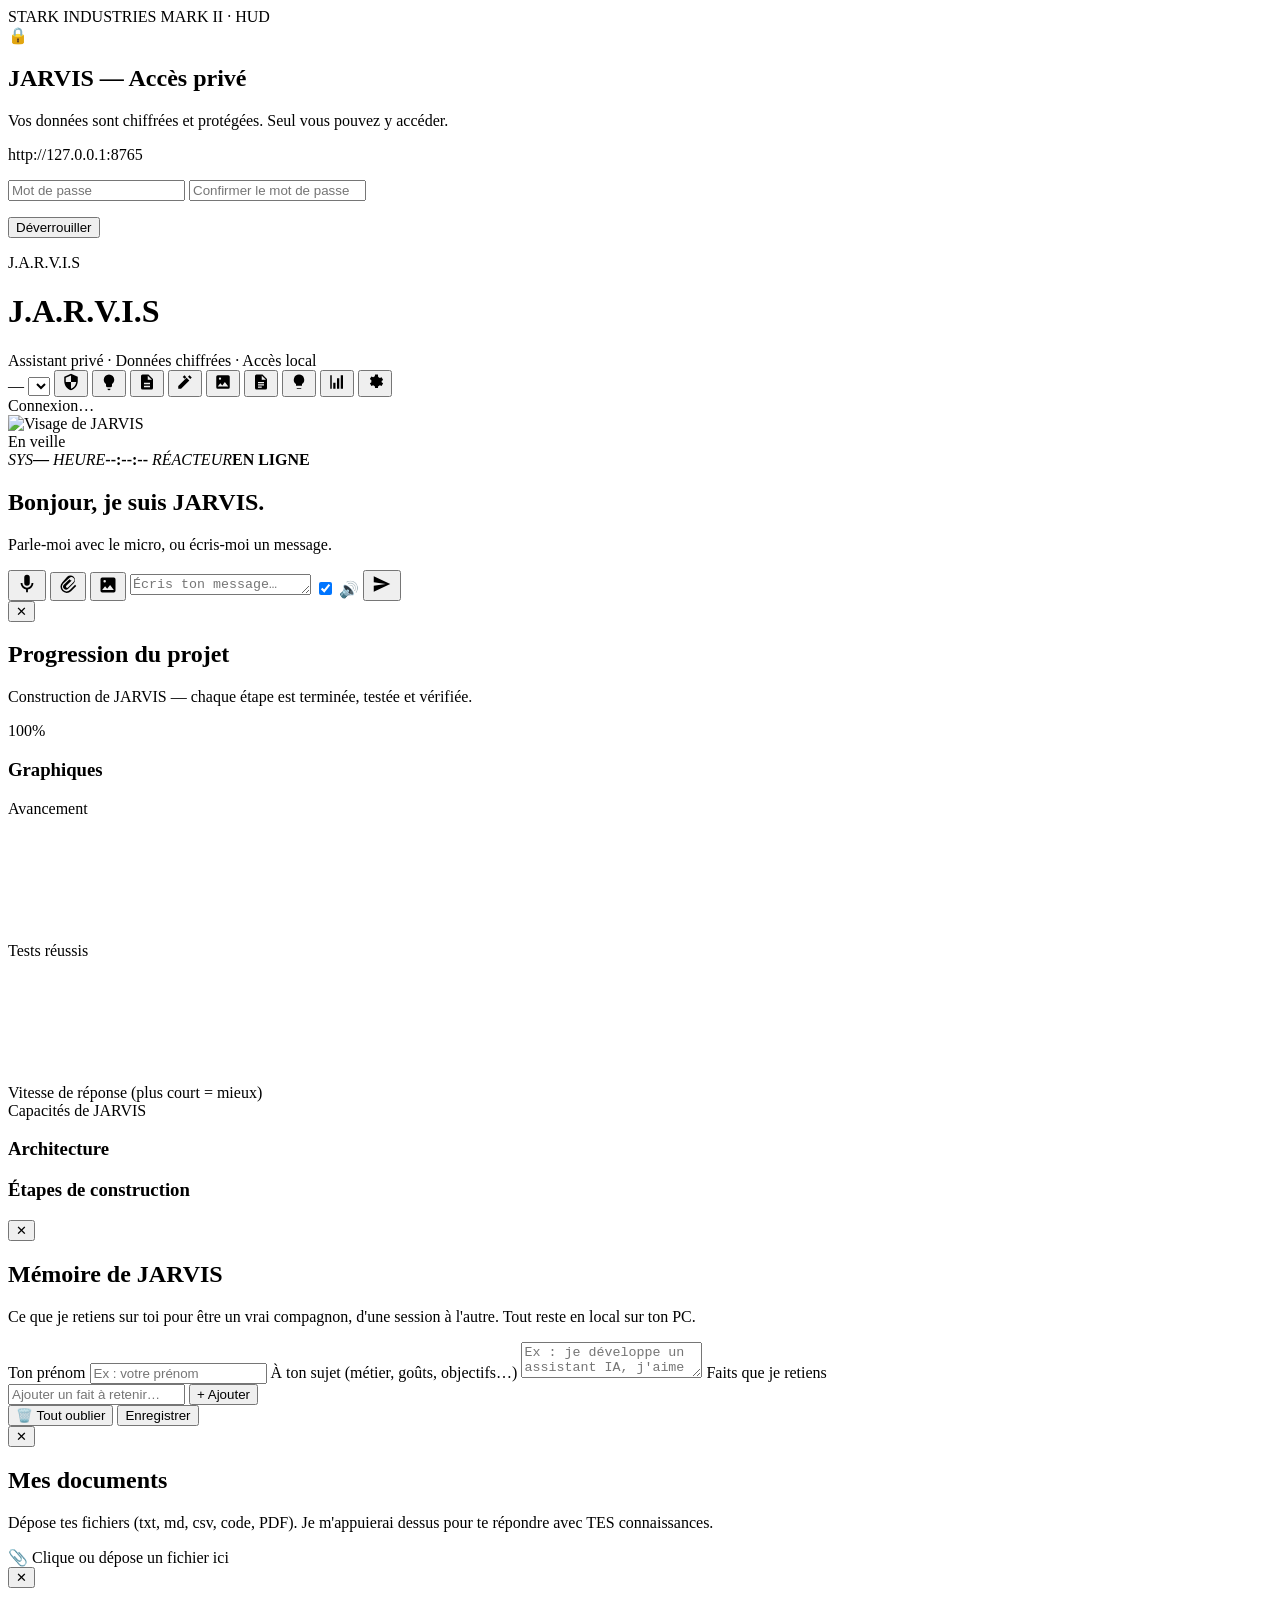
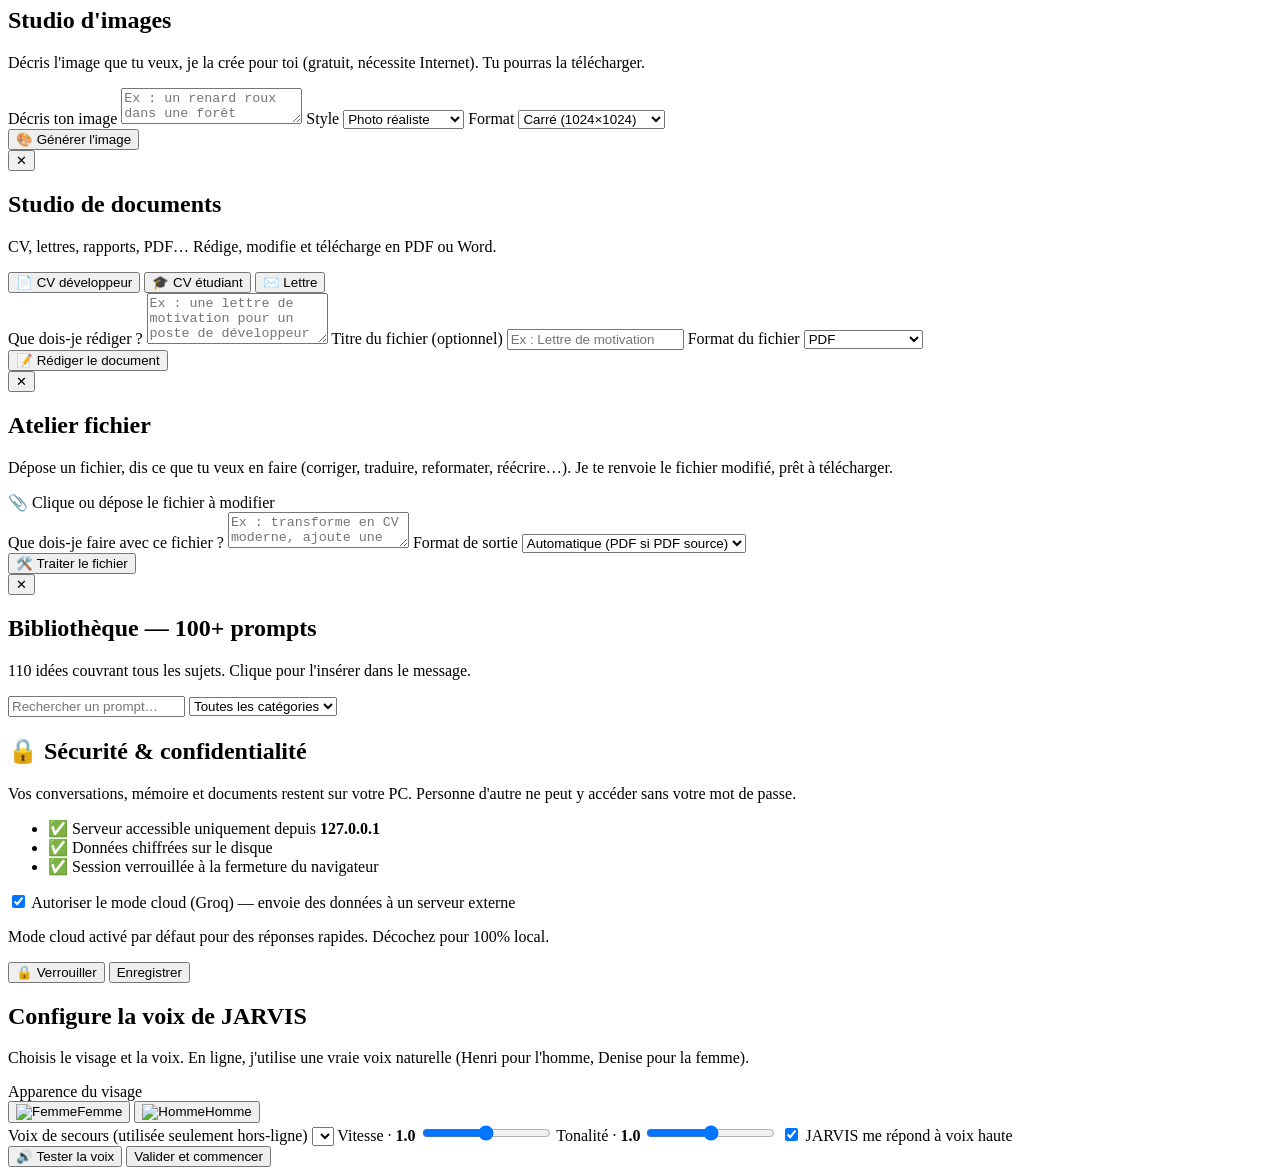
==== frontend/index.html @ f4394a58 "JARVIS : assistant IA open source avec mode demo public pour Git et Render Co-authored-by: Cursor <c" ====
<!DOCTYPE html>
<html lang="fr">
<head>
  <meta charset="UTF-8" />
  <meta name="viewport" content="width=device-width, initial-scale=1.0" />
  <title>JARVIS — Assistant IA local</title>
  <link rel="preconnect" href="https://fonts.googleapis.com" />
  <link rel="preconnect" href="https://fonts.gstatic.com" crossorigin />
  <link href="https://fonts.googleapis.com/css2?family=Orbitron:wght@500;700;900&family=Rajdhani:wght@400;500;600;700&display=swap" rel="stylesheet" />
  <link rel="stylesheet" href="/style.css" />
</head>
<body>
  <div class="bg-grid"></div>
  <div class="bg-scan"></div>
  <div class="bg-radar"></div>
  <div class="hud-frame">
    <span class="corner tl"></span><span class="corner tr"></span>
    <span class="corner bl"></span><span class="corner br"></span>
    <span class="frame-tag frame-tag-l">STARK INDUSTRIES</span>
    <span class="frame-tag frame-tag-r">MARK&nbsp;II · HUD</span>
  </div>

  <!-- Verrou de securite : seul le proprietaire peut acceder -->
  <div class="lock-screen hidden" id="lock-screen">
    <div class="lock-panel">
      <div class="lock-icon">🔒</div>
      <h2>JARVIS — Accès privé</h2>
      <p class="lock-desc" id="lock-desc">Vos données sont chiffrées et protégées. Seul vous pouvez y accéder.</p>
      <p class="lock-url">http://127.0.0.1:8765</p>
      <input type="password" id="lock-pass" class="lock-input" placeholder="Mot de passe" autocomplete="current-password" />
      <input type="password" id="lock-pass2" class="lock-input" placeholder="Confirmer le mot de passe" autocomplete="new-password" />
      <p class="lock-err" id="lock-err"></p>
      <button type="button" id="lock-btn" class="btn-primary lock-btn">Déverrouiller</button>
      <p class="lock-hint" id="lock-hint"></p>
    </div>
  </div>

  <!-- Séquence de démarrage facon Iron Man -->
  <div class="boot hidden" id="boot">
    <div class="boot-reactor"></div>
    <div class="boot-title">J.A.R.V.I.S</div>
    <div class="boot-log" id="boot-log"></div>
  </div>

  <div class="app">
    <header class="topbar">
      <div class="brand">
        <div class="brand-text">
          <h1>J.A.R.V.I.S</h1>
          <span class="subtitle">Assistant privé · Données chiffrées · Accès local</span>
        </div>
      </div>
      <div class="topbar-right">
        <span id="mode-badge" class="mode-badge" title="Mode actif">—</span>
        <select id="model-select" class="model-select" title="Choisir le modèle IA local"></select>
        <button id="security-btn" class="icon-btn" title="Sécurité et confidentialité">
          <svg viewBox="0 0 24 24" width="18" height="18"><path fill="currentColor" d="M12 1 3 5v6c0 5.55 3.84 10.74 9 12 5.16-1.26 9-6.45 9-12V5l-9-4Zm0 10.99h7c-.53 4.12-3.28 7.79-7 8.94V12H5V6.3l7-3.11v8.8Z"/></svg>
        </button>
        <button id="memory-btn" class="icon-btn" title="Mémoire de JARVIS">
          <svg viewBox="0 0 24 24" width="18" height="18"><path fill="currentColor" d="M12 2a7 7 0 0 0-7 7c0 2.4 1.2 4.5 3 5.7V17a2 2 0 0 0 2 2h4a2 2 0 0 0 2-2v-2.3c1.8-1.2 3-3.3 3-5.7a7 7 0 0 0-7-7Zm-2 19a2 2 0 0 0 4 0h-4Z"/></svg>
        </button>
        <button id="docs-btn" class="icon-btn" title="Mes documents">
          <svg viewBox="0 0 24 24" width="18" height="18"><path fill="currentColor" d="M6 2a2 2 0 0 0-2 2v16a2 2 0 0 0 2 2h12a2 2 0 0 0 2-2V8l-6-6H6Zm7 1.5L18.5 9H13V3.5ZM8 13h8v2H8v-2Zm0 4h8v2H8v-2Z"/></svg>
        </button>
        <button id="atelier-btn" class="icon-btn" title="Atelier fichier : modifier un fichier et le télécharger">
          <svg viewBox="0 0 24 24" width="18" height="18"><path fill="currentColor" d="m21 6-3-3-2 2 3 3 2-2ZM3 17.25V21h3.75L17.81 9.94l-3.75-3.75L3 17.25Zm8.5-9.5L9 5.25 11.25 3l2.5 2.5L11.5 7.75Z"/></svg>
        </button>
        <button id="image-btn" class="icon-btn" title="Studio d'images : générer une image">
          <svg viewBox="0 0 24 24" width="18" height="18"><path fill="currentColor" d="M21 19V5a2 2 0 0 0-2-2H5a2 2 0 0 0-2 2v14a2 2 0 0 0 2 2h14a2 2 0 0 0 2-2ZM8.5 13.5l2.5 3 3.5-4.5 4.5 6H5l3.5-4.5ZM8 9a1.5 1.5 0 1 1 0-3 1.5 1.5 0 0 1 0 3Z"/></svg>
        </button>
        <button id="doc-btn" class="icon-btn" title="Studio de documents : rédiger un document (Word, PDF…)">
          <svg viewBox="0 0 24 24" width="18" height="18"><path fill="currentColor" d="M14 2H6a2 2 0 0 0-2 2v16a2 2 0 0 0 2 2h12a2 2 0 0 0 2-2V8l-6-6Zm-1 7V3.5L18.5 9H13ZM8 12h8v1.5H8V12Zm0 3h8v1.5H8V15Zm0 3h5v1.5H8V18Z"/></svg>
        </button>
        <button id="prompts-btn" class="icon-btn" title="Idées de prompts">
          <svg viewBox="0 0 24 24" width="18" height="18"><path fill="currentColor" d="M9 21h6v-1H9v1Zm3-19a7 7 0 0 0-4 12.7V17h8v-2.3A7 7 0 0 0 12 2Z"/></svg>
        </button>
        <button id="progress-btn" class="icon-btn" title="Progression du projet">
          <svg viewBox="0 0 24 24" width="18" height="18"><path fill="currentColor" d="M3 3h2v18H3V3Zm4 10h3v8H7v-8Zm5-6h3v14h-3V7Zm5-4h3v18h-3V3Z"/></svg>
        </button>
        <button id="voice-settings-btn" class="icon-btn" title="Réglages de la voix">
          <svg viewBox="0 0 24 24" width="18" height="18"><path fill="currentColor" d="M12 8a4 4 0 1 0 0 8 4 4 0 0 0 0-8Zm8.94 4a6.9 6.9 0 0 0-.12-1.27l2-1.55-2-3.46-2.36.95a7 7 0 0 0-2.2-1.27L15.9 2h-3.8l-.36 2.4a7 7 0 0 0-2.2 1.27L7.18 4.7l-2 3.46 2 1.55a6.9 6.9 0 0 0 0 2.54l-2 1.55 2 3.46 2.36-.95a7 7 0 0 0 2.2 1.27l.36 2.4h3.8l.36-2.4a7 7 0 0 0 2.2-1.27l2.36.95 2-3.46-2-1.55c.08-.42.12-.84.12-1.27Z"/></svg>
        </button>
        <div class="status" id="status">
          <span class="dot" id="status-dot"></span>
          <span id="status-text">Connexion…</span>
        </div>
      </div>
    </header>

    <!-- Coeur reactif type reacteur Arc -->
    <section class="hud">
      <div class="reactor" id="reactor" data-state="idle">
        <div class="ring ring-ticks"></div>
        <div class="ring ring-outer"></div>
        <div class="ring ring-mid"></div>
        <div class="ring ring-inner"></div>
        <div class="reactor-glow"></div>
        <img id="avatar" class="avatar" src="/avatar-femme.png" alt="Visage de JARVIS" />
        <div class="waves" id="waves">
          <span></span><span></span><span></span><span></span><span></span>
          <span></span><span></span><span></span><span></span><span></span>
        </div>
      </div>
      <div class="hud-state" id="hud-state">En veille</div>
      <div class="telemetry" id="telemetry">
        <span class="tele"><i>SYS</i><b id="tele-mode">—</b></span>
        <span class="tele-sep"></span>
        <span class="tele"><i>HEURE</i><b id="tele-clock">--:--:--</b></span>
        <span class="tele-sep"></span>
        <span class="tele"><i>RÉACTEUR</i><b class="online">EN&nbsp;LIGNE</b></span>
      </div>
    </section>

    <main class="chat" id="chat">
      <div class="welcome" id="welcome">
        <h2>Bonjour, je suis JARVIS.</h2>
        <p>Parle-moi avec le micro, ou écris-moi un message.</p>
      </div>
    </main>

    <div class="attach-bar" id="attach-bar"></div>
    <footer class="composer">
      <button id="mic-btn" class="mic-btn" title="Parler à JARVIS">
        <svg viewBox="0 0 24 24" width="22" height="22"><path fill="currentColor" d="M12 14a3 3 0 0 0 3-3V5a3 3 0 0 0-6 0v6a3 3 0 0 0 3 3Zm5-3a5 5 0 0 1-10 0H5a7 7 0 0 0 6 6.92V21h2v-3.08A7 7 0 0 0 19 11h-2Z"/></svg>
      </button>
      <button id="attach-btn" class="mic-btn" title="Joindre un fichier texte (PDF, TXT…)">
        <svg viewBox="0 0 24 24" width="20" height="20"><path fill="currentColor" d="M16.5 6.5 9.9 13a1.5 1.5 0 0 0 2.1 2.1l6.6-6.6a3.5 3.5 0 0 0-5-5L6.4 10.3a5.5 5.5 0 0 0 7.8 7.8l6.3-6.3 1.4 1.4-6.3 6.3a7.5 7.5 0 0 1-10.6-10.6L11 2.1a5.5 5.5 0 0 1 7.8 7.8l-6.6 6.6a3.5 3.5 0 0 1-5-5l6.6-6.5 1.7 1.5Z"/></svg>
      </button>
      <button id="image-attach-btn" class="mic-btn" title="Joindre une image à analyser (décrire, lire, expliquer…)">
        <svg viewBox="0 0 24 24" width="20" height="20"><path fill="currentColor" d="M21 19V5a2 2 0 0 0-2-2H5a2 2 0 0 0-2 2v14a2 2 0 0 0 2 2h14a2 2 0 0 0 2-2ZM8.5 13.5l2.5 3 3.5-4.5 4.5 6H5l3.5-4.5ZM8 9a1.5 1.5 0 1 1 0-3 1.5 1.5 0 0 1 0 3Z"/></svg>
      </button>
      <input type="file" id="attach-input" accept=".txt,.md,.csv,.log,.json,.pdf,.py,.js,.html,.ts,.css" hidden />
      <input type="file" id="image-attach-input" accept="image/jpeg,image/png,image/webp,image/gif,image/bmp,.jpg,.jpeg,.png,.webp,.gif,.bmp" hidden />
      <textarea id="input" rows="1" placeholder="Écris ton message…"></textarea>
      <label class="toggle" title="JARVIS lit ses réponses à voix haute">
        <input type="checkbox" id="tts-toggle" checked />
        <span>🔊</span>
      </label>
      <button id="send-btn" class="send-btn" title="Envoyer">
        <svg viewBox="0 0 24 24" width="22" height="22"><path fill="currentColor" d="m3 20.5 18-8.5L3 3.5v6.5l13 2-13 2v6Z"/></svg>
      </button>
    </footer>
  </div>

  <!-- Panneau Progression du projet -->
  <div class="modal-overlay" id="progress-modal">
    <div class="modal modal-wide">
      <button class="modal-close" id="progress-close" title="Fermer">✕</button>
      <h2>Progression du projet</h2>
      <p class="modal-sub">Construction de JARVIS — chaque étape est terminée, testée et vérifiée.</p>

      <div class="progress-global">
        <div class="progress-bar"><div class="progress-fill" id="progress-fill"></div></div>
        <span id="progress-percent">100%</span>
      </div>
      <p id="diagnostic-status" class="docs-status"></p>

      <h3 class="schema-title">Graphiques</h3>
      <div class="charts">
        <div class="chart-card">
          <div class="chart-label">Avancement</div>
          <svg id="gauge" viewBox="0 0 120 120" width="120" height="120"></svg>
        </div>
        <div class="chart-card">
          <div class="chart-label">Tests réussis</div>
          <svg id="gauge-tests" viewBox="0 0 120 120" width="120" height="120"></svg>
        </div>
      </div>

      <div class="chart-card chart-full">
        <div class="chart-label">Vitesse de réponse (plus court = mieux)</div>
        <div id="bars-speed" class="bars"></div>
      </div>

      <div class="chart-card chart-full">
        <div class="chart-label">Capacités de JARVIS</div>
        <div id="bars-caps" class="caps"></div>
      </div>

      <h3 class="schema-title">Architecture</h3>
      <div class="schema" id="schema"></div>

      <h3 class="schema-title">Étapes de construction</h3>
      <div class="timeline" id="timeline"></div>
    </div>
  </div>

  <!-- Panneau Mémoire -->
  <div class="modal-overlay" id="memory-modal">
    <div class="modal">
      <button class="modal-close" id="memory-close" title="Fermer">✕</button>
      <h2>Mémoire de JARVIS</h2>
      <p class="modal-sub">Ce que je retiens sur toi pour être un vrai compagnon, d'une session à l'autre. Tout reste en local sur ton PC.</p>

      <label class="field">
        <span>Ton prénom</span>
        <input type="text" id="mem-prenom" class="text-input" placeholder="Ex : votre prénom" />
      </label>
      <label class="field">
        <span>À ton sujet (métier, goûts, objectifs…)</span>
        <textarea id="mem-apropos" class="text-input" rows="2" placeholder="Ex : je développe un assistant IA, j'aime Iron Man…"></textarea>
      </label>

      <label class="field">
        <span>Faits que je retiens</span>
        <div id="mem-faits" class="chip-list"></div>
      </label>
      <div class="row-add">
        <input type="text" id="mem-fait-new" class="text-input" placeholder="Ajouter un fait à retenir…" />
        <button id="mem-fait-add" class="btn-ghost">+ Ajouter</button>
      </div>

      <div class="modal-actions">
        <button id="mem-forget" class="btn-ghost danger">🗑️ Tout oublier</button>
        <button id="mem-save" class="btn-primary">Enregistrer</button>
      </div>
    </div>
  </div>

  <!-- Panneau Documents (RAG) -->
  <div class="modal-overlay" id="docs-modal">
    <div class="modal">
      <button class="modal-close" id="docs-close" title="Fermer">✕</button>
      <h2>Mes documents</h2>
      <p class="modal-sub">Dépose tes fichiers (txt, md, csv, code, PDF). Je m'appuierai dessus pour te répondre avec TES connaissances.</p>

      <div class="dropzone" id="dropzone">
        <input type="file" id="docs-input" accept=".txt,.md,.csv,.log,.json,.pdf,.py,.js,.html" hidden />
        <span>📎 Clique ou dépose un fichier ici</span>
      </div>
      <div id="docs-status" class="docs-status"></div>
      <div id="docs-list" class="docs-list"></div>
    </div>
  </div>

  <!-- Panneau Studio d'images -->
  <div class="modal-overlay" id="image-modal">
    <div class="modal modal-wide">
      <button class="modal-close" id="image-close" title="Fermer">✕</button>
      <h2>Studio d'images</h2>
      <p class="modal-sub">Décris l'image que tu veux, je la crée pour toi (gratuit, nécessite Internet). Tu pourras la télécharger.</p>

      <label class="field">
        <span>Décris ton image</span>
        <textarea id="image-prompt" class="text-input" rows="2" placeholder="Ex : un renard roux dans une forêt enneigée au coucher du soleil, style aquarelle"></textarea>
      </label>

      <label class="field">
        <span>Style</span>
        <select id="image-style" class="model-select">
          <option value="photographic">Photo réaliste</option>
          <option value="artistic">Artistique</option>
          <option value="anime">Anime / manga</option>
          <option value="oil-painting">Peinture à l'huile</option>
          <option value="3d-render">Rendu 3D</option>
          <option value="cartoon">Dessin animé</option>
        </select>
      </label>

      <label class="field">
        <span>Format</span>
        <select id="image-format" class="model-select">
          <option value="1024x1024">Carré (1024×1024)</option>
          <option value="1280x720">Paysage (1280×720)</option>
          <option value="720x1280">Portrait (720×1280)</option>
        </select>
      </label>

      <div class="modal-actions">
        <span id="image-status" class="docs-status"></span>
        <button id="image-run" class="btn-primary">🎨 Générer l'image</button>
      </div>

      <div id="image-result" class="image-result" style="display:none">
        <img id="image-output" alt="Image générée" />
        <div class="image-result-actions">
          <button id="image-regen" class="btn-ghost">🔄 Régénérer</button>
          <button id="image-download" class="btn-primary">⬇️ Télécharger</button>
        </div>
      </div>
    </div>
  </div>

  <!-- Panneau Studio de documents -->
  <div class="modal-overlay" id="doc-modal">
    <div class="modal modal-wide">
      <button class="modal-close" id="doc-close" title="Fermer">✕</button>
      <h2>Studio de documents</h2>
      <p class="modal-sub">CV, lettres, rapports, PDF… Rédige, modifie et télécharge en PDF ou Word.</p>

      <div class="doc-quick-btns">
        <button type="button" class="btn-ghost doc-quick" data-prompt="Crée un CV professionnel pour un développeur web junior avec 2 ans d'expérience">📄 CV développeur</button>
        <button type="button" class="btn-ghost doc-quick" data-prompt="Crée un CV pour un étudiant en informatique cherchant un stage">🎓 CV étudiant</button>
        <button type="button" class="btn-ghost doc-quick" data-prompt="Rédige une lettre de motivation professionnelle">✉️ Lettre</button>
      </div>

      <label class="field">
        <span>Que dois-je rédiger ?</span>
        <textarea id="doc-prompt" class="text-input" rows="3" placeholder="Ex : une lettre de motivation pour un poste de développeur web junior chez une start-up"></textarea>
      </label>

      <label class="field">
        <span>Titre du fichier (optionnel)</span>
        <input id="doc-titre" class="text-input" type="text" placeholder="Ex : Lettre de motivation" />
      </label>

      <label class="field">
        <span>Format du fichier</span>
        <select id="doc-format" class="model-select">
          <option value="pdf">PDF</option>
          <option value="docx">Word (.docx)</option>
          <option value="md">Markdown (.md)</option>
          <option value="txt">Texte brut (.txt)</option>
        </select>
      </label>

      <div class="modal-actions">
        <span id="doc-status" class="docs-status"></span>
        <button id="doc-run" class="btn-primary">📝 Rédiger le document</button>
      </div>

      <div id="doc-result" class="atelier-result" style="display:none">
        <label class="field">
          <span>Aperçu</span>
          <textarea id="doc-preview" class="text-input" rows="10"></textarea>
        </label>
        <label class="field">
          <span>Modifier le document (optionnel)</span>
          <textarea id="doc-modifier" class="text-input" rows="2" placeholder="Ex : ajoute une section Projets, change le titre du poste, traduis en anglais…"></textarea>
        </label>
        <div class="image-result-actions">
          <button id="doc-apply-edit" class="btn-ghost">✏️ Appliquer mes modifications</button>
          <button id="doc-regen" class="btn-ghost">🔄 Régénérer</button>
          <button id="doc-download" class="btn-primary">⬇️ Télécharger</button>
        </div>
      </div>
    </div>
  </div>

  <!-- Panneau Atelier fichier -->
  <div class="modal-overlay" id="atelier-modal">
    <div class="modal modal-wide">
      <button class="modal-close" id="atelier-close" title="Fermer">✕</button>
      <h2>Atelier fichier</h2>
      <p class="modal-sub">Dépose un fichier, dis ce que tu veux en faire (corriger, traduire, reformater, réécrire…). Je te renvoie le fichier modifié, prêt à télécharger.</p>

      <div class="dropzone" id="atelier-drop">
        <input type="file" id="atelier-input" accept=".txt,.md,.csv,.log,.json,.pdf,.docx,.py,.js,.html,.ts,.css" hidden />
        <span id="atelier-drop-label">📎 Clique ou dépose le fichier à modifier</span>
      </div>

      <label class="field">
        <span>Que dois-je faire avec ce fichier ?</span>
        <textarea id="atelier-instruction" class="text-input" rows="2" placeholder="Ex : transforme en CV moderne, ajoute une section compétences, corrige l'orthographe…"></textarea>
      </label>

      <label class="field">
        <span>Format de sortie</span>
        <select id="atelier-format" class="model-select">
          <option value="auto">Automatique (PDF si PDF source)</option>
          <option value="pdf">PDF</option>
          <option value="docx">Word (.docx)</option>
          <option value="txt">Texte (.txt)</option>
        </select>
      </label>

      <div class="modal-actions">
        <span id="atelier-status" class="docs-status"></span>
        <button id="atelier-run" class="btn-primary">🛠️ Traiter le fichier</button>
      </div>

      <div id="atelier-result" class="atelier-result" style="display:none">
        <div class="atelier-result-head">
          <b id="atelier-result-name">résultat</b>
          <div class="atelier-result-actions">
            <button id="atelier-copy" class="btn-ghost">📋 Copier</button>
            <button id="atelier-download" class="btn-primary">⬇️ Télécharger</button>
          </div>
        </div>
        <textarea id="atelier-output" class="text-input" rows="10" readonly></textarea>
      </div>
    </div>
  </div>

  <!-- Panneau Bibliothèque de prompts -->
  <div class="modal-overlay" id="prompts-modal">
    <div class="modal modal-wide">
      <button class="modal-close" id="prompts-close" title="Fermer">✕</button>
      <h2>Bibliothèque — 100+ prompts</h2>
      <p class="modal-sub">110 idées couvrant tous les sujets. Clique pour l'insérer dans le message.</p>
      <div class="prompts-toolbar">
        <input id="prompts-search" class="text-input" type="search" placeholder="Rechercher un prompt…" />
        <select id="prompts-filter" class="model-select">
          <option value="">Toutes les catégories</option>
        </select>
      </div>
      <div id="prompts-list" class="prompts-list"></div>
    </div>
  </div>

  <!-- Panneau securite -->
  <div class="modal-overlay" id="security-modal">
    <div class="modal">
      <div class="modal-core"></div>
      <h2>🔒 Sécurité & confidentialité</h2>
      <p class="modal-sub">Vos conversations, mémoire et documents restent sur votre PC. Personne d'autre ne peut y accéder sans votre mot de passe.</p>
      <ul class="security-list">
        <li>✅ Serveur accessible uniquement depuis <b>127.0.0.1</b></li>
        <li>✅ Données chiffrées sur le disque</li>
        <li>✅ Session verrouillée à la fermeture du navigateur</li>
      </ul>
      <label class="field-check">
        <input type="checkbox" id="cloud-toggle" checked />
        <span>Autoriser le mode cloud (Groq) — envoie des données à un serveur externe</span>
      </label>
      <p class="modal-sub security-note">Mode cloud activé par défaut pour des réponses rapides. Décochez pour 100% local.</p>
      <div class="modal-actions">
        <button type="button" id="security-lock-btn" class="btn-ghost">🔒 Verrouiller</button>
        <button type="button" id="security-save-btn" class="btn-primary">Enregistrer</button>
      </div>
    </div>
  </div>

  <!-- Panneau de personnalisation de la voix -->
  <div class="modal-overlay" id="voice-modal">
    <div class="modal">
      <div class="modal-core"></div>
      <h2 id="voice-modal-title">Configure la voix de JARVIS</h2>
      <p class="modal-sub">Choisis le visage et la voix. En ligne, j'utilise une vraie voix naturelle (Henri pour l'homme, Denise pour la femme).</p>

      <label class="field">
        <span>Apparence du visage</span>
        <div class="avatar-choice">
          <button type="button" class="avatar-opt" data-gender="femme">
            <img src="/avatar-femme.png" alt="Femme" /><span>Femme</span>
          </button>
          <button type="button" class="avatar-opt" data-gender="homme">
            <img src="/avatar-homme.png" alt="Homme" /><span>Homme</span>
          </button>
        </div>
      </label>

      <label class="field">
        <span>Voix de secours (utilisée seulement hors-ligne)</span>
        <select id="voice-list" class="model-select"></select>
      </label>

      <label class="field">
        <span>Vitesse · <b id="rate-val">1.0</b></span>
        <input type="range" id="rate-range" min="0.6" max="1.4" step="0.05" value="1.0" />
      </label>

      <label class="field">
        <span>Tonalité · <b id="pitch-val">1.0</b></span>
        <input type="range" id="pitch-range" min="0.6" max="1.4" step="0.05" value="1.0" />
      </label>

      <label class="field-check">
        <input type="checkbox" id="tts-enabled" checked />
        <span>JARVIS me répond à voix haute</span>
      </label>

      <div class="modal-actions">
        <button id="test-voice-btn" class="btn-ghost">🔊 Tester la voix</button>
        <button id="save-voice-btn" class="btn-primary">Valider et commencer</button>
      </div>
    </div>
  </div>

  <script src="/app.js?v=20260617"></script>
</body>
</html>
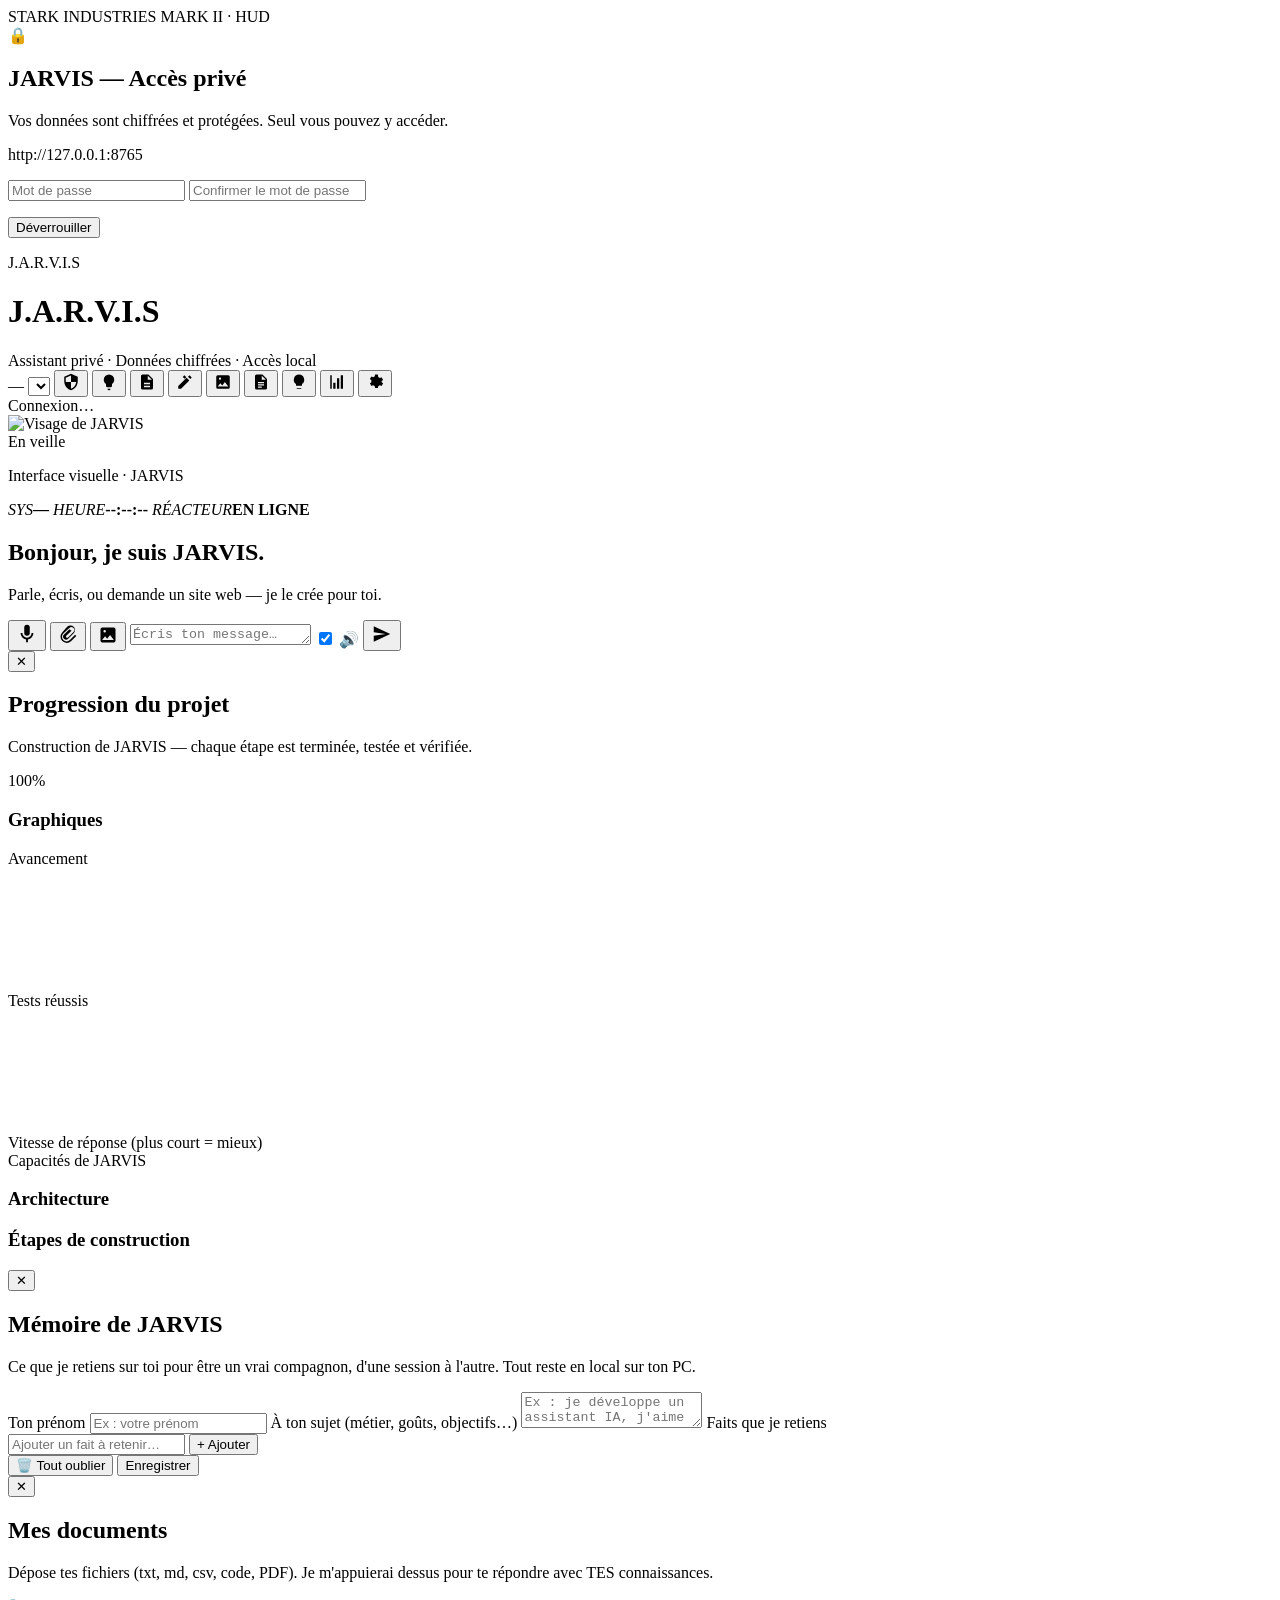
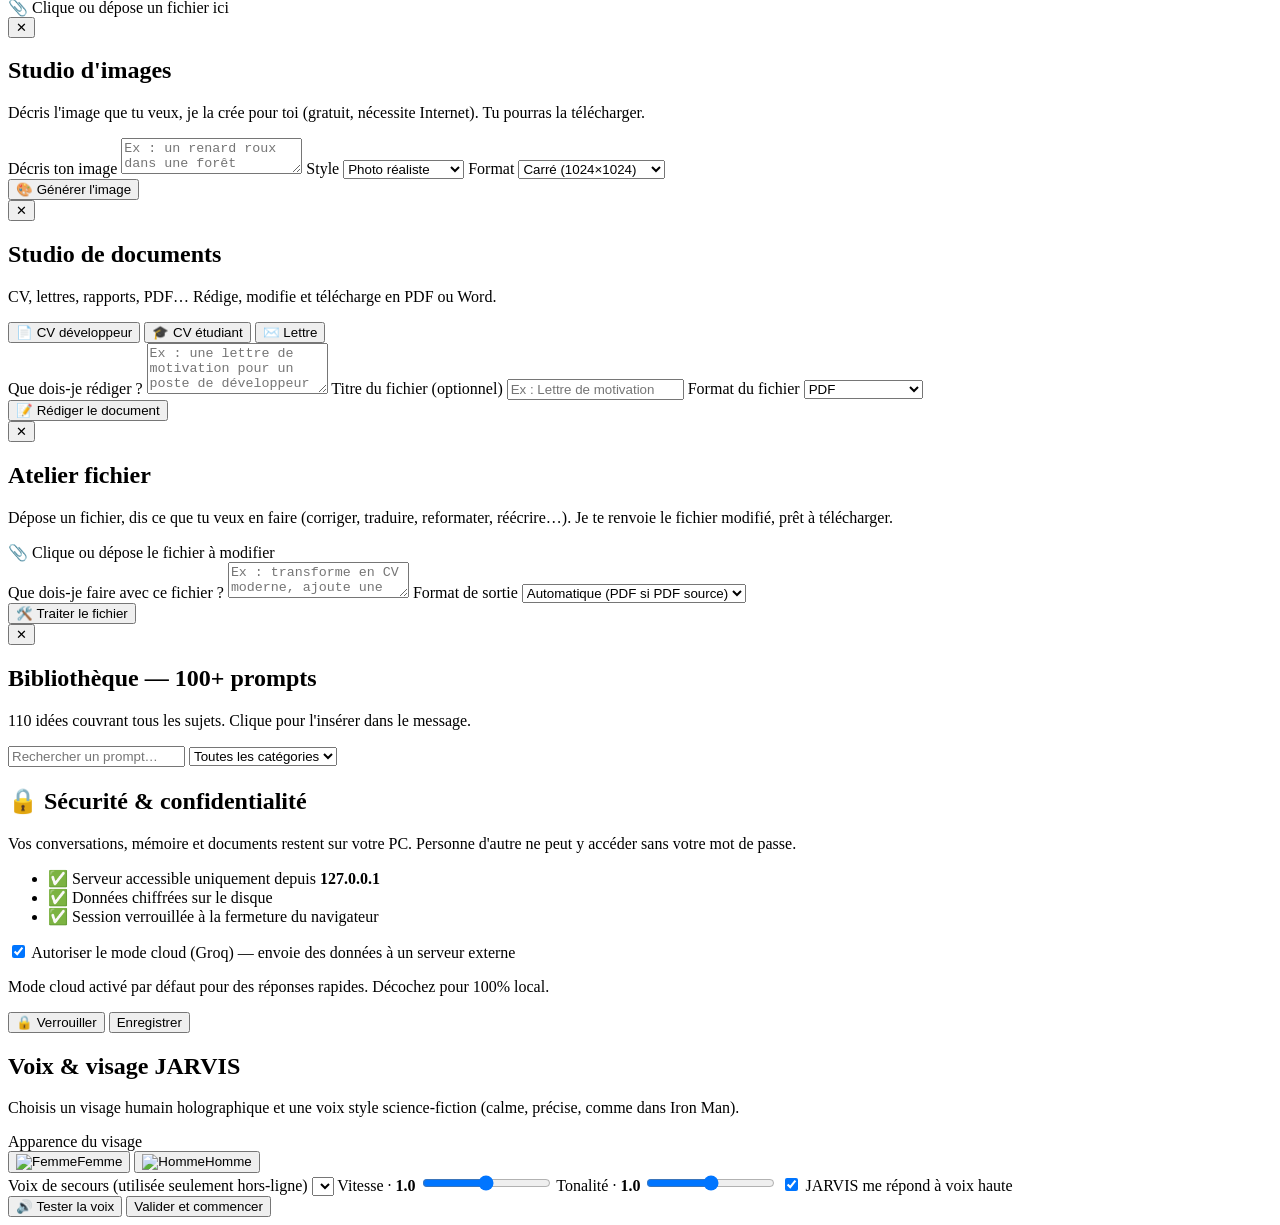
==== commit a506b681: "IA elite: sites web, voix cinema JARVIS, visages holographiques, coherence Co-authored-by: Cursor <c" ====
--- a/frontend/index.html
+++ b/frontend/index.html
@@ -87,7 +87,7 @@
       </div>
     </header>
 
-    <!-- Coeur reactif type reacteur Arc -->
+    <!-- Visage holographique JARVIS (style Iron Man) -->
     <section class="hud">
       <div class="reactor" id="reactor" data-state="idle">
         <div class="ring ring-ticks"></div>
@@ -95,13 +95,19 @@
         <div class="ring ring-mid"></div>
         <div class="ring ring-inner"></div>
         <div class="reactor-glow"></div>
-        <img id="avatar" class="avatar" src="/avatar-femme.png" alt="Visage de JARVIS" />
+        <div class="face-stage">
+          <div class="face-scan" aria-hidden="true"></div>
+          <img id="avatar" class="avatar" src="/avatar-femme.png" alt="Visage de JARVIS" />
+          <div class="face-vignette" aria-hidden="true"></div>
+          <div class="face-mouth" aria-hidden="true"></div>
+        </div>
         <div class="waves" id="waves">
           <span></span><span></span><span></span><span></span><span></span>
           <span></span><span></span><span></span><span></span><span></span>
         </div>
       </div>
       <div class="hud-state" id="hud-state">En veille</div>
+      <p class="face-caption" id="face-caption">Interface visuelle · JARVIS</p>
       <div class="telemetry" id="telemetry">
         <span class="tele"><i>SYS</i><b id="tele-mode">—</b></span>
         <span class="tele-sep"></span>
@@ -114,7 +120,7 @@
     <main class="chat" id="chat">
       <div class="welcome" id="welcome">
         <h2>Bonjour, je suis JARVIS.</h2>
-        <p>Parle-moi avec le micro, ou écris-moi un message.</p>
+        <p>Parle, écris, ou demande un site web — je le crée pour toi.</p>
       </div>
     </main>
 
@@ -425,8 +431,8 @@
   <div class="modal-overlay" id="voice-modal">
     <div class="modal">
       <div class="modal-core"></div>
-      <h2 id="voice-modal-title">Configure la voix de JARVIS</h2>
-      <p class="modal-sub">Choisis le visage et la voix. En ligne, j'utilise une vraie voix naturelle (Henri pour l'homme, Denise pour la femme).</p>
+      <h2 id="voice-modal-title">Voix & visage JARVIS</h2>
+      <p class="modal-sub">Choisis un visage humain holographique et une voix style science-fiction (calme, précise, comme dans Iron Man).</p>
 
       <label class="field">
         <span>Apparence du visage</span>
@@ -467,6 +473,6 @@
     </div>
   </div>
 
-  <script src="/app.js?v=20260617"></script>
+  <script src="/app.js?v=20260719sites"></script>
 </body>
 </html>
